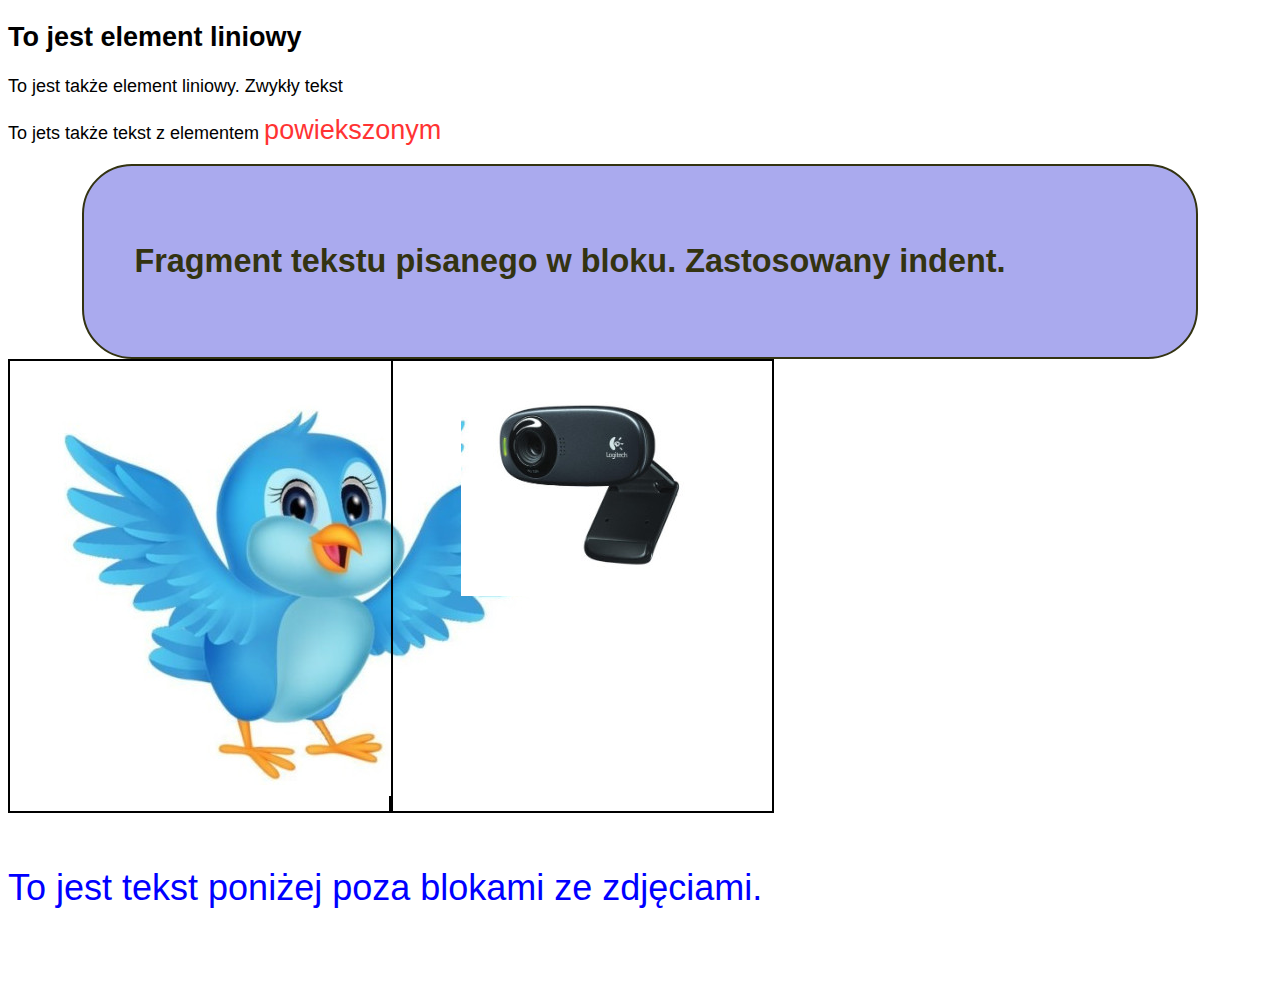
==== SP8/Lekcja7/strona2.html @ b3065da0 "lekcja7" ====
<!DOCTYPE html>
<html lang="pl-PL">

<head>
    <title>strona internetowa</title>
    <meta charset="utf-8">
    <meta name="description" content="Opis mojej strony internetowej.">
    <meta name="keywords" content="Moje słowa kluczowe">
    <link rel="stylesheet" type="text/css" href="style.css">
</head>

<body>
    <h2>To jest element liniowy</h2>
    <p>To jest także element liniowy. Zwykły tekst</p>
    <p>To jets także tekst z elementem <span id="duzy">powiekszonym </span></p>
    <div class="specjalny">
        <h2>Fragment tekstu pisanego w bloku. Zastosowany indent.</h2>
    </div>
    <div class="obrazek">
        <img src="ptaszek.jpg">
    </div>
    <div class="obrazek">
        <img src="kamera.jpg">
    </div>
    <div style="clear: both;">
        <div id="caption">
            <p>To jest tekst poniżej poza blokami ze zdjęciami.</p>
        </div>
</body>

</html>
---- SP8/Lekcja7/style.css ----
body {
        font-family: sans-serif;
        font-size: 18px;
    }

    #duzy {
        font-size: 1.5em;
        color: #ff3333;
    }

    .specjalny {
        background-color: #aaaaee;
        border: 2px solid;
        border-radius: 50px;
        color: #333311;
        font-size: 1.2em;
        width: 80%;
        margin: auto;
        padding: 50px;
    }

    .obrazek {
        border: 2px solid;
        width: 30%;
        text-align: center;
        min-height: 450px;
        float: left;
    }

    #caption {
        font-size: 2em;
        color: blue;
        line-height: 150px;
    }
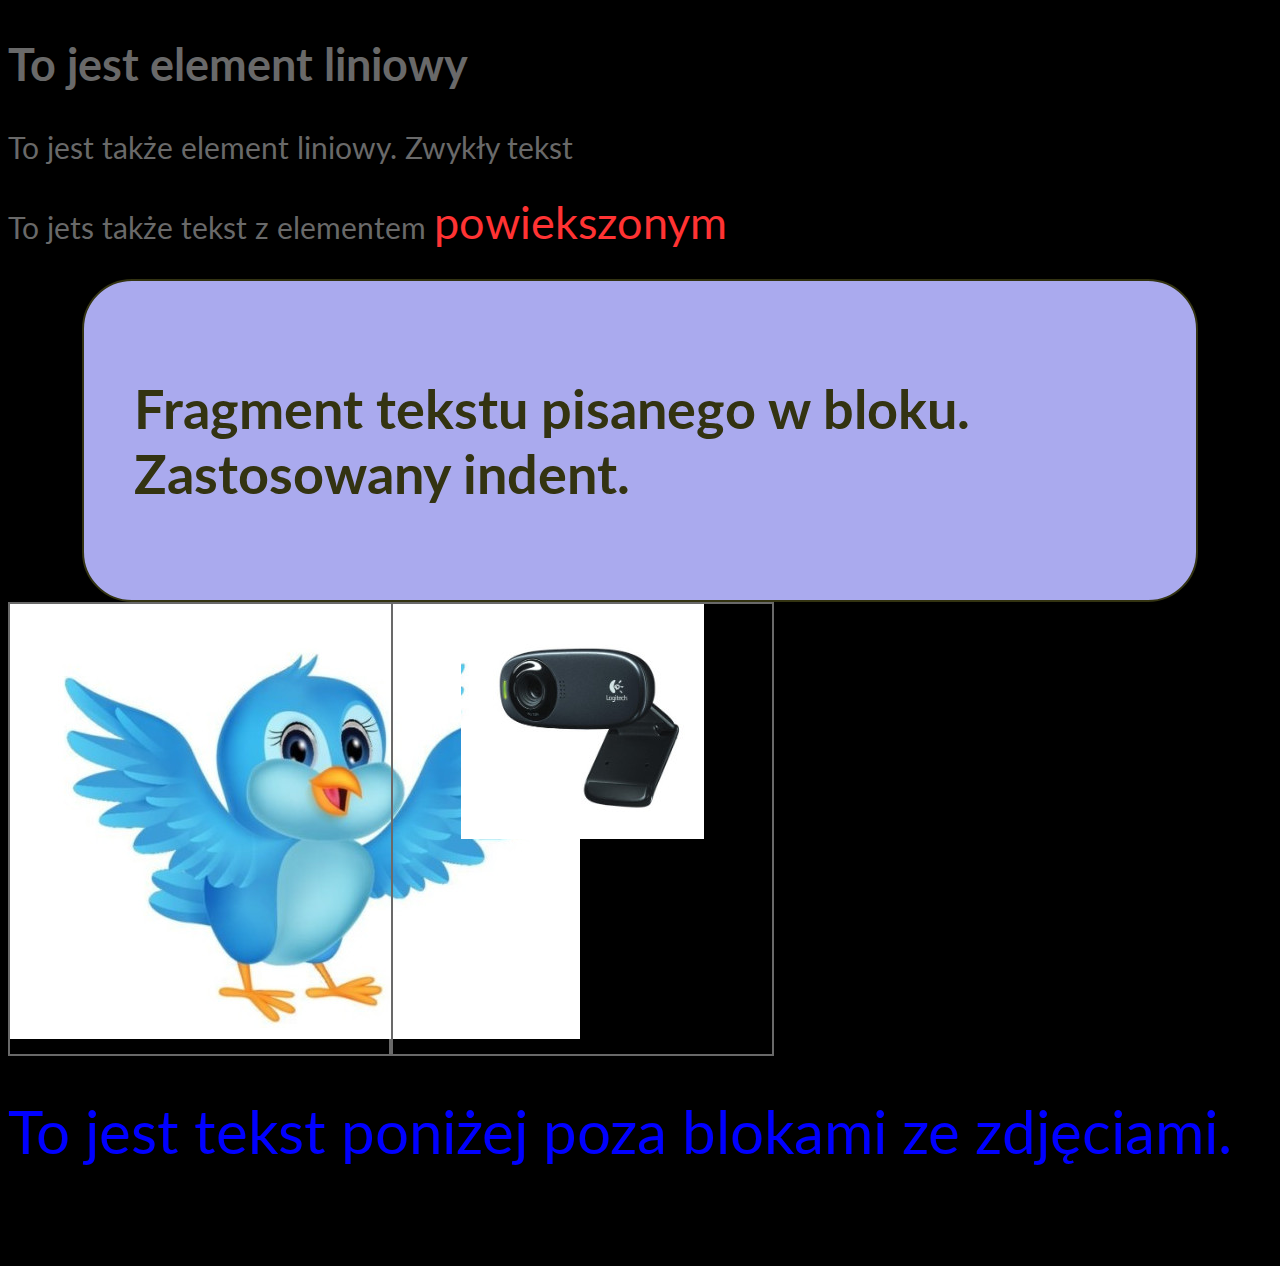
==== commit b76533a3: "lekcja 7" ====
--- a/SP8/Lekcja7/strona2.html
+++ b/SP8/Lekcja7/strona2.html
@@ -7,6 +7,7 @@
     <meta name="description" content="Opis mojej strony internetowej.">
     <meta name="keywords" content="Moje słowa kluczowe">
     <link rel="stylesheet" type="text/css" href="style.css">
+    <link href="https://fonts.googleapis.com/css?family=Lato&display=swap" rel="stylesheet">
 </head>
 
 <body>
--- a/SP8/Lekcja7/style.css
+++ b/SP8/Lekcja7/style.css
@@ -1,6 +1,8 @@
 body {
-        font-family: sans-serif;
-        font-size: 18px;
+        font-family: 'Lato', sans-serif;
+        font-size: 30px;
+        color: #696969;
+        background-color: #000000;
     }
 
     #duzy {
